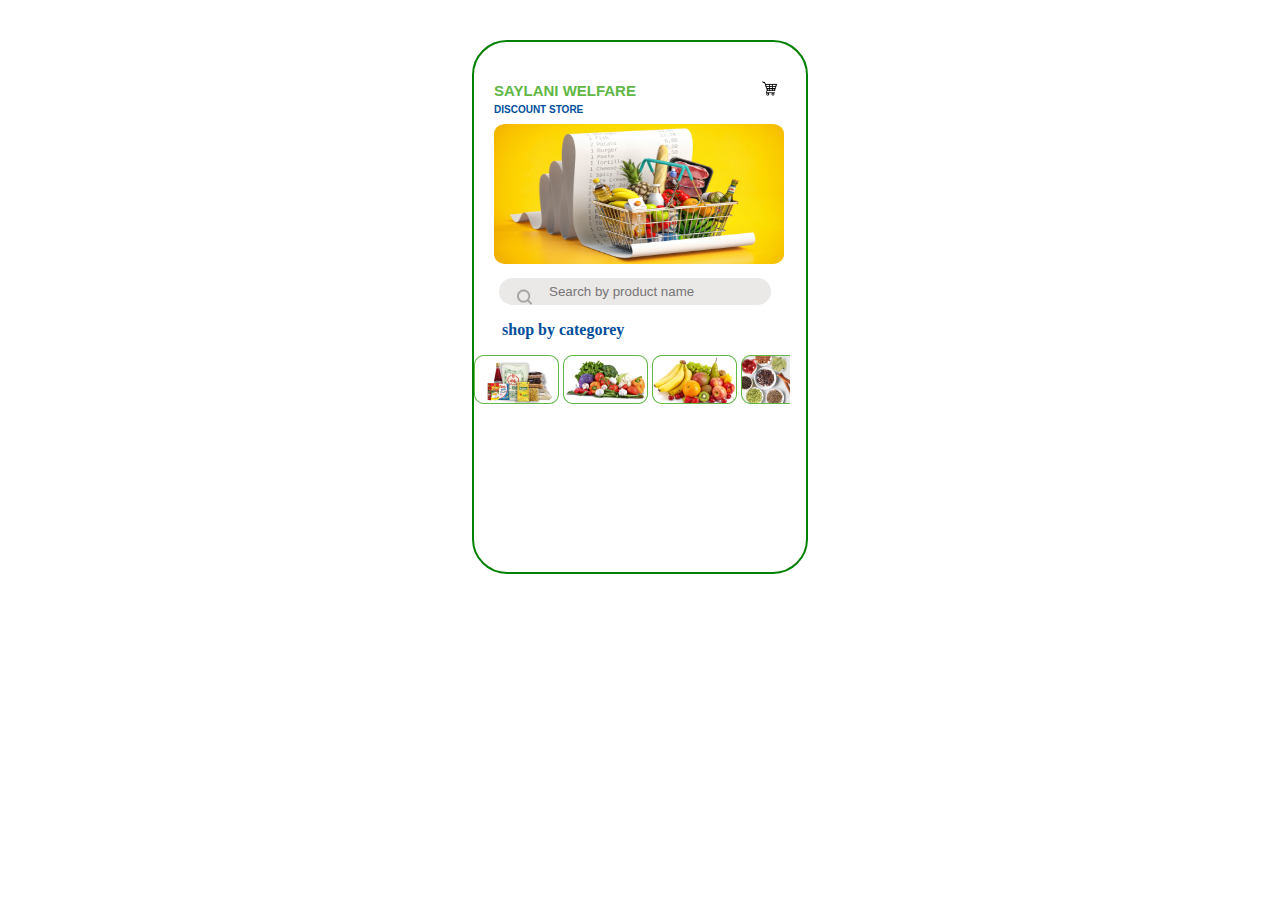
==== home.html @ 71dc50f3 "home page front end added" ====
<!DOCTYPE html>
<html lang="en">

<head>
    <meta charset="UTF-8">
    <meta name="viewport" content="width=device-width, initial-scale=1.0">
    <title>Home</title>
    <link rel="stylesheet" href="./style.css">
</head>

<body>
    <div class="mainDiv">
        <div class="sec_div">
            <h3 id="saylani2">SAYLANI WELFARE</h3>
            <img id="cart_icon" src="./IMAGES/Cart icon.png" alt="cart_icon">
            <h6 class="bluetext2">DISCOUNT STORE</h6>
            <img id="grocery_pic" src="./IMAGES/Grocery.png" alt="grocery_pic">
        </div>
        <div class="search">
            <span id="search_icon">
           <img  src="./IMAGES/Search icon.png">
        </span>
           <input id="search_bar"  type="text" placeholder="Search by product name"   >
        </div>
        
        <div>
            <p class="foget">shop by categorey</p>
            <img src="./IMAGES/Rectangle 1.png">
            <img src="./IMAGES/Rectangle 6.png">
            <img src="./IMAGES/Rectangle 7.png">
            <img src="./IMAGES/Rectangle 16.png">
        </div>

    </div>
</body>

</html>
---- style.css ----
body{
    margin: 0px;
    padding: 0px;
    align-items: center;
    justify-content: center;
    display: flex;

}
.mainDiv{
    width: 332px;
    height: 530px;
    margin-top: 40px;
    border: 2px solid green;
    align-items: center;
    justify-content: center;
    border-radius: 35px;
}
#logo{
    /* background-color: beige; */
    width:300px;
    height: 200px;
    margin-top: 80px;
}
#logo img{
    width: 200px;
    height: 180px;
    margin-left: 60px;
    margin-bottom: 0px;
}
.sylanitext{
    font-family: Impact, Haettenschweiler, 'Arial Narrow Bold', sans-serif;
    font-weight: 400;
    font-size: 35px;
    color: #61B846;
    align-items: center;
    margin-top: 40px;
    margin-left: 40px;
    margin-bottom: 0px;
}
.bluetext{
    font-family:'Lucida Sans', 'Lucida Sans Regular', 'Lucida Grande', 'Lucida Sans Unicode', Geneva, Verdana, sans-serif;
    font-size: small;
    color: #024F9D;
    align-items: center;
    margin-left: 80px;
    margin-top: 8px;
    line-height: 4px;
}
.form{
    width: 332px;
    height: 215px;
    /* border: 2px solid black; */
}
.input_field{
 width: 250px;
 /* margin: 8px,0px;    */
 margin-top: 8px;
 margin-left: 24px;
  border: none; 
  border-bottom: 2px solid rgb(232, 230, 230);
  padding: 12px; 
  /* background-color: whitesmoke; */
}
#button{
    width: 150px;
    height: 50px;
    margin-left: 80px;
    /* padding: 4px; */
    font-family: 'Trebuchet MS', 'Lucida Sans Unicode', 'Lucida Grande', 'Lucida Sans', Arial, sans-serif;  
    font-size:larger;
    font-weight: bold;
    background-color: #61B846;
    color: white;
    border: none;
    border-radius: 12px;
    box-shadow: 3px 8px 4px rgba(212, 211, 211, 1);
    
}
.to_signin{
    font-size: small;
    color: #024F9D;
    margin-left: 60px;
}
.foget{
    font-size: medium;
    color: rgba(2, 79, 157, 1);
    font-weight: bold;
    margin-left: 28px;

}
/* HOME PAGE CSS     */
#saylani2{
    font-family: 'Lucida Sans', 'Lucida Sans Regular', 'Lucida Grande', 'Lucida Sans Unicode', Geneva, Verdana, sans-serif;
    font-weight:bold;
    font-size: 15px;
    color: #61B846;
    align-items: center;
    margin-top: 40px;
    margin-left: 20px;
    margin-bottom: 0px;
    display: inline-block;

}
.bluetext2{
    font-family:'Lucida Sans', 'Lucida Sans Regular', 'Lucida Grande', 'Lucida Sans Unicode', Geneva, Verdana, sans-serif;
    font-size:10PX;
    color: #024F9D;
    align-items: center;
    margin-left: 20px;
    margin-top: 8px;
    line-height: 4px;
    margin-bottom: 0px;
}
#cart_icon{
    display: inline;
    height: 15px;
    margin-left: 120px;

}
#grocery_pic{
    width: 290px;
    height: 140PX;
    margin-left: 20px;
    margin-top: 12px;
}
#search_bar{
    border: none;
    border-radius: 15px;
    margin-top: 10px;
    margin-left: 25px;
    width: 220px;
    height: 25px;
    background-color: rgb(235, 232, 232);
    display: inline;
    padding-left: 50px;
}
.search{
    position: relative;
    display: inline-block;
}
#search_icon{
    position: absolute;
    top: 50%;
    left: 10px;
    transform: translateY(-50%);
    margin-left: 25px;
    margin-top: 12px;
    
}
#search_icon img{
    width: 15px;
    margin-left: 8px;
}
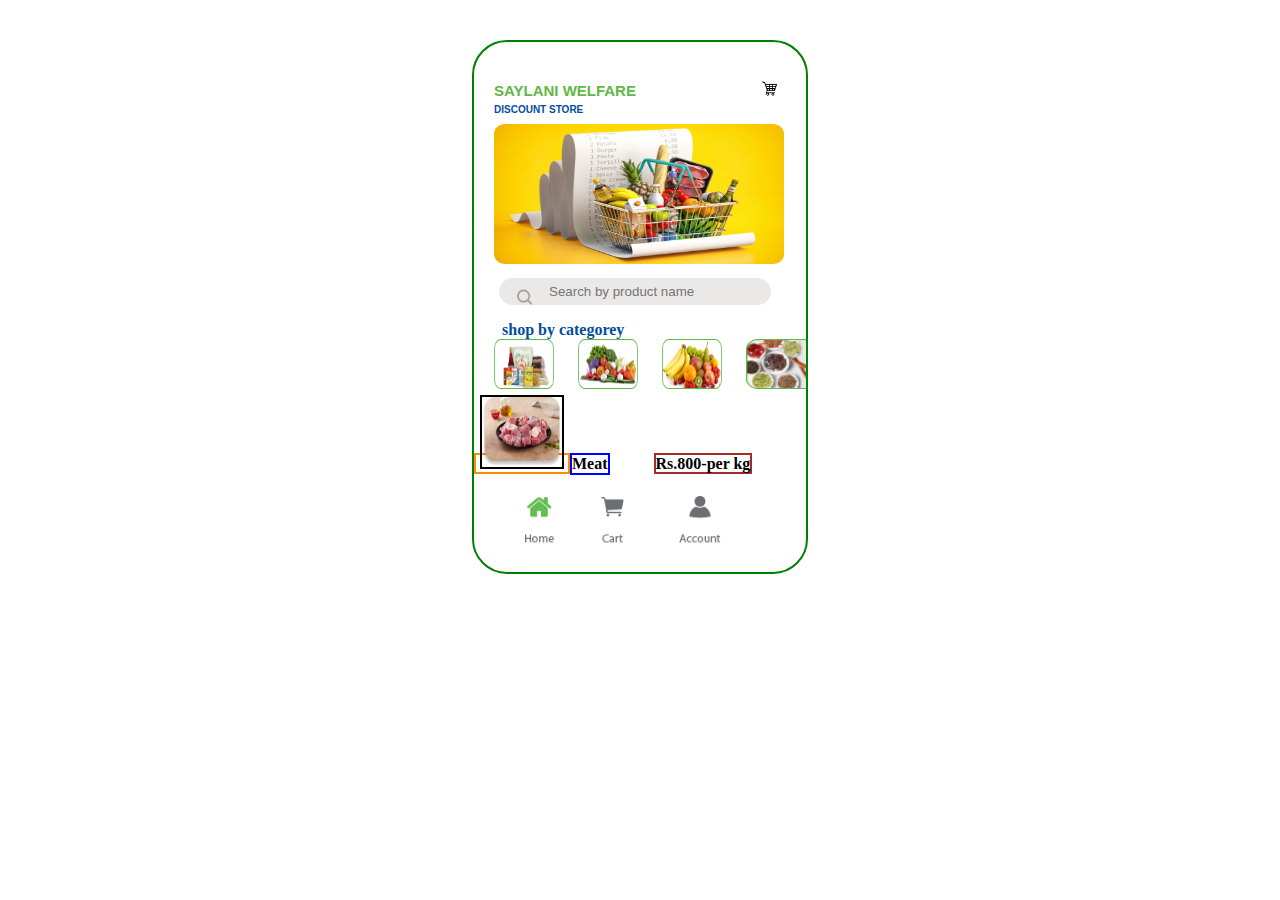
==== commit ebdb3374: "home remaining front end added" ====
--- a/home.html
+++ b/home.html
@@ -23,12 +23,28 @@
            <input id="search_bar"  type="text" placeholder="Search by product name"   >
         </div>
         
-        <div>
+        <div class="images">
             <p class="foget">shop by categorey</p>
-            <img src="./IMAGES/Rectangle 1.png">
-            <img src="./IMAGES/Rectangle 6.png">
-            <img src="./IMAGES/Rectangle 7.png">
-            <img src="./IMAGES/Rectangle 16.png">
+            <img class="categorey_pics" src="./IMAGES/Rectangle 1.png">
+            <img class="categorey_pics" src="./IMAGES/Rectangle 6.png">
+            <img class="categorey_pics" src="./IMAGES/Rectangle 7.png">
+            <img class="categorey_pics" src="./IMAGES/Rectangle 16.png">
+        </div>
+        <div class="flex_container">
+            <img  class="item0" src="./IMAGES/Rectangle 17.png" alt="pic">
+            
+            <!-- <p class="item3">This is product description</p>
+            <p class="item4">This is abc product description</p>
+            <button  class="5" type="button" value="submit"><img src="./IMAGES/+.png"></button> -->
+
+        </div>
+        <div class="container">
+            <h4 class="item1">Meat</h4>
+            <p class="item2">Rs.800-per kg</p>
+        </div>
+        <div class="bottom_div">
+            <img  id="bottom1" src="./IMAGES/image 2.png">
+            <img  id="bottom2" src="./IMAGES/image 9.png">
         </div>
 
     </div>
--- a/style.css
+++ b/style.css
@@ -86,6 +86,7 @@
     color: rgba(2, 79, 157, 1);
     font-weight: bold;
     margin-left: 28px;
+    margin-bottom: 0px;
 
 }
 /* HOME PAGE CSS     */
@@ -150,4 +151,51 @@
 #search_icon img{
     width: 15px;
     margin-left: 8px;
+}
+.categorey_pics{
+    margin-top: 0px;
+    margin-left: 20px;
+    height: 50px;
+    width: 60px;
+}
+.flex_container{
+    display:inline;
+    border: 2px solid darkorange;
+}
+.container{
+    display: inline-block;
+    /* border: 2px solid darkcyan; */
+}
+.item0{
+    display: inline-block;
+    width: 80px;
+    height: 70px;
+    margin-top: 2px;
+    margin-left: 4px;
+    border: 2px solid black;
+}
+.item1{
+    display: inline-block;
+    border: 2px solid blue;
+}
+.item2{
+    display: inline;
+    font-weight: bold;
+    margin-left: 40px;
+    border: 2px solid brown;
+}
+.bottom_div{
+    height: 50px;
+    width: 100px;
+    /* border: 2px solid darkblue; */
+    display: flex;
+    margin-left: 50px;
+    margin-bottom: 0px;
+
+}
+.bottom1{
+    /* display: inline; */
+}
+.bottom2{
+    /* display: inline; */
 }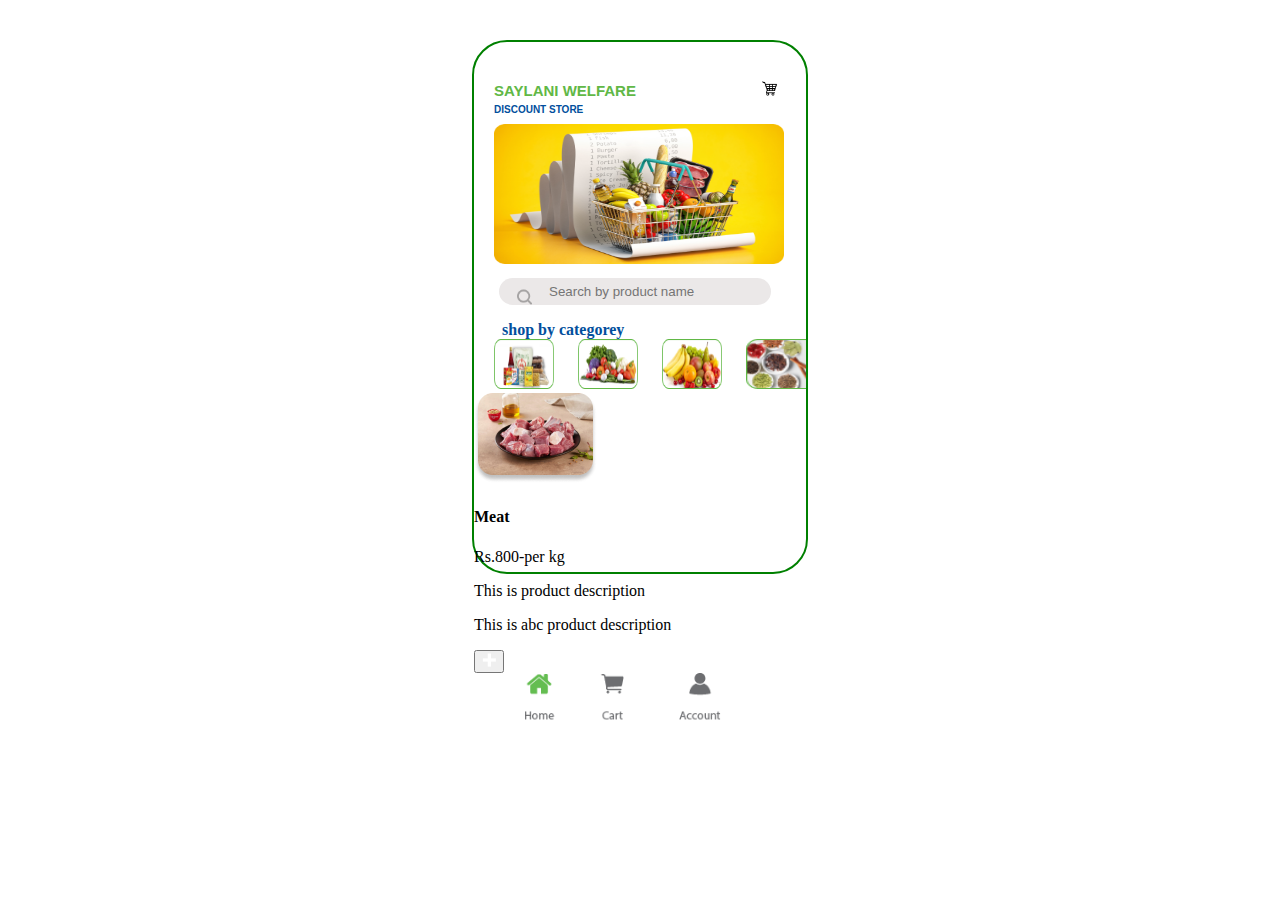
==== commit e7f75bea: "admin page front end added" ====
--- a/home.html
+++ b/home.html
@@ -32,16 +32,17 @@
         </div>
         <div class="flex_container">
             <img  class="item0" src="./IMAGES/Rectangle 17.png" alt="pic">
-            
-            <!-- <p class="item3">This is product description</p>
+            <h4 class="item1">Meat</h4>
+            <p class="item2">Rs.800-per kg</p>
+            <p class="item3">This is product description</p>
             <p class="item4">This is abc product description</p>
-            <button  class="5" type="button" value="submit"><img src="./IMAGES/+.png"></button> -->
+            <button  class="5" type="button" value="submit"><img src="./IMAGES/+.png"></button>
 
         </div>
-        <div class="container">
+        <!-- <div class="container">
             <h4 class="item1">Meat</h4>
             <p class="item2">Rs.800-per kg</p>
-        </div>
+        </div> -->
         <div class="bottom_div">
             <img  id="bottom1" src="./IMAGES/image 2.png">
             <img  id="bottom2" src="./IMAGES/image 9.png">
--- a/style.css
+++ b/style.css
@@ -158,15 +158,15 @@
     height: 50px;
     width: 60px;
 }
-.flex_container{
+/* .flex_container{
     display:inline;
     border: 2px solid darkorange;
 }
 .container{
     display: inline-block;
     /* border: 2px solid darkcyan; */
-}
-.item0{
+/* } */
+/* .item0{
     display: inline-block;
     width: 80px;
     height: 70px;
@@ -183,6 +183,12 @@
     font-weight: bold;
     margin-left: 40px;
     border: 2px solid brown;
+} */ */
+.flex_container {
+    display: flex;
+    flex-direction: row;
+    justify-content: center;
+    align-items: center;
 }
 .bottom_div{
     height: 50px;
@@ -193,9 +199,202 @@
     margin-bottom: 0px;
 
 }
-.bottom1{
+/* .bottom1{
     /* display: inline; */
-}
-.bottom2{
+/* } */
+/* .bottom2{ */
     /* display: inline; */
-}+/* } */ 
+
+
+/* admin add items */
+/* .div1 {
+    display: flex;
+    height: 80;
+    border: 2px solid;
+    margin-top: 20px
+}
+#dp{
+    margin-left: 20px;
+    
+}
+#icon{
+    height: 30px;
+} */
+.div1 {
+    display: flex;
+    height: 80px;
+    /* border: 2px solid; */
+    /* margin-top: 10px; */
+    align-items: center;
+    justify-content: space-between;
+    border-bottom: 2px solid rgb(232, 229, 229);
+    /* padding: 2px 4px 2px 4px; */
+    
+}
+.userNameDp{
+    display: flex;
+    align-items: center;
+    /* border:2px solid darkblue ; */
+    padding-left: 4px;
+    padding-right: 4px;
+    padding-top: 4px;
+    margin: 4px 28px ;
+    
+    /* justify-content: center; */
+    /* justify-items: center; */
+}
+#back{
+    margin-right: 10px;
+    margin-left: 0px;
+}
+.user-admin{
+    flex-direction: column;
+    /* margin: 0px; */
+    margin-left: 12px;
+}
+.user-admin h3{
+    font-family: 'Lucida Sans', 'Lucida Sans Regular', 'Lucida Grande', 'Lucida Sans Unicode', Geneva, Verdana, sans-serif;
+    font-size:20px;
+    font-weight:bolder;
+    color: #024F9D;
+}
+.user-admin h5{
+    font-family: 'Lucida Sans', 'Lucida Sans Regular', 'Lucida Grande', 'Lucida Sans Unicode', Geneva, Verdana, sans-serif;
+    font-size: small;
+    font-weight: 700;
+    color: #61B846;
+
+}
+.user-admin h3 {
+    margin-bottom: 0px;
+}
+
+.user-admin h5 {
+    margin-top: 0px;
+}
+#itemHedaing{
+    margin-left: 40px;
+    color: #024F9D;
+    margin-bottom: 0px;
+    margin-top: 4px;
+}
+/* #dp{
+    /* margin-left: 20px; */
+    
+/* } */ */
+div #icon{
+    height: 20px;
+    margin-right: 20px;
+}
+.itemUpload{
+    display: flex;
+    flex-direction: column;
+    align-items: center;
+    justify-content: center;
+    height: 300px;
+    width: 330px;
+    /* border: 2px solid black; */
+    margin-top: 0px;
+    
+}
+.div_uploading{
+    
+width: 280px;
+height:120px;
+background-color: rgba(217, 217, 217, 1);
+border-radius: 15px;
+margin: 0px 10px 0px 23px;
+} 
+.div_uploading > input{
+    display: none;
+}
+.div_uploading img{
+    margin: 10px 20px 8px 70px;
+    
+}
+.imageDcp{
+    display: flex;
+    flex-direction: column;
+    align-items: center;
+    justify-content: center;
+    height: 150px;
+    width: 320px;
+    /* border: 2px solid purple; */
+    margin-bottom: 0px;
+}
+.imageDcp .itemName{
+    height: 10px;
+    width: 270px;
+    background-color:  rgba(217, 217, 217, 1);
+    border-radius: 15px;
+    border: none;
+    padding: 8px 2px;
+    margin-top: 0px;
+    margin-left: 20px;
+    text-align: center;
+}
+.imageDcp #itemDcp{
+    height:30px;
+    margin-top: 4px;
+}
+/* .imageDcp >span{
+    color: #024F9D;
+    font-family:Arial, Helvetica, sans-serif;
+    font-weight:bold;
+    font-size: medium;
+    margin-left: 20px;
+    margin-right: 40px;
+    
+} */
+.imageDcp .itemUnit{
+    width: 140px;
+    padding: 4px 8px;
+    margin-top: 8px;
+    border: none;
+    border-radius: 15px;
+    background-color:rgba(217, 217, 217, 1);
+    margin-left: 30px;
+}
+.newDiv{
+    /* border: 2px solid brown; */
+    display: flex;
+    flex-direction: column;
+    align-items: center;
+    justify-content:center;
+}
+.div11{
+    /* border: 2px solid darkorange; */
+    justify-content: space-between;
+}
+.div22{
+    /* border: 2px solid darkkhaki; */
+    justify-content:space-between;
+}
+.bottomDiv{
+    display: flex;
+    flex-direction: row;
+    justify-content: space-evenly;
+    align-items: center;
+    /* border: 2px solid green; */
+    width: 320px;
+    height: 60px;
+    background-color: rgb(255, 253, 253);
+}
+.btmPic{
+    /* border: 2px solid darkblue; */
+    margin-top: 15px;
+    height: 40px;
+}
+.btmPic img{
+    margin-bottom: 0px;
+}
+.btmPic h6{
+    margin-top: 0px;
+}
+
+
+
+
+
+
